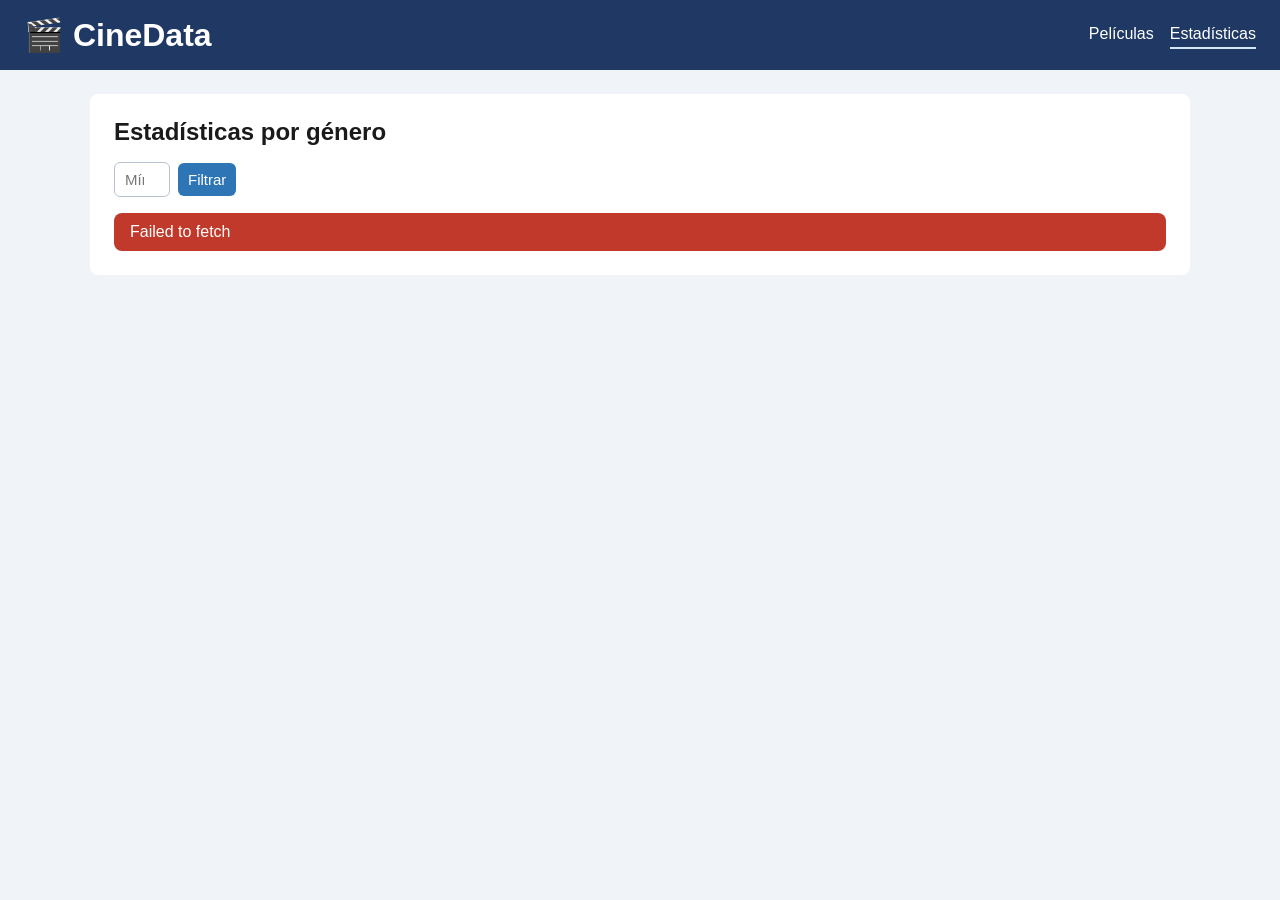
==== estadisticas.html @ ab56b4db "feat: página de estadísticas por género (#1) Nueva página estadisticas.html con tabla por género y f" ====
<!DOCTYPE html>
<html lang="es">
<head>
  <meta charset="UTF-8">
  <meta name="viewport" content="width=device-width, initial-scale=1.0">
  <title>CineData - Estadísticas</title>
  <link rel="stylesheet" href="css/estilos.css">
</head>
<body>
  <header class="cabecera">
    <h1>🎬 CineData</h1>

    <nav class="menu">
      <a href="index.html">Películas</a>
      <a href="estadisticas.html" aria-current="page">Estadísticas</a>
    </nav>
  </header>

  <main class="panel">
    <h2>Estadísticas por género</h2>

    <form id="form-estadisticas" class="filtros">
      <input type="number" name="minimo" placeholder="Mínimo de películas" min="1" max="5" step="1">
      <button type="submit">Filtrar</button>
    </form>

    <p id="estado" class="estado"></p>

    <table id="tabla" class="tabla" hidden>
      <thead>
        <tr><th>Género</th><th class="num">Películas</th><th class="num">Nota media</th></tr>
      </thead>
      <tbody id="cuerpo-tabla"></tbody>
    </table>
  </main>

  <script type="module" src="js/estadisticas.js"></script>
</body>
</html>
---- css/estilos.css ----
* { margin: 0; padding: 0; box-sizing: border-box; }

[hidden] { display: none !important; }

body {
  font-family: Arial, sans-serif;
  background: #f0f4f8;
  color: #1a1a1a;
}

.cabecera {
  display: flex;
  justify-content: space-between;
  align-items: center;
  flex-wrap: wrap;
  gap: 12px;
  padding: 16px 24px;
  background: #1F3864;
  color: white;
}

.menu { display: flex; gap: 16px; }
.menu a { color: white; text-decoration: none; padding: 4px 0; border-bottom: 2px solid transparent; }
.menu a:hover, .menu a[aria-current="page"] { border-bottom-color: #D5E8F4; }

.tabla { width: 100%; border-collapse: collapse; }
.tabla th, .tabla td { padding: 10px 12px; text-align: left; border-bottom: 1px solid #d5dde5; }
.tabla th { background: #f7f9fb; }
.tabla .num { text-align: right; }

.login, .sesion, .filtros, .form-resena {
  display: flex;
  flex-wrap: wrap;
  gap: 8px;
  align-items: center;
}

input, select, button {
  padding: 8px 10px;
  border-radius: 6px;
  border: 1px solid #b8c4d0;
  font-size: 15px;
}

button {
  background: #2E75B6;
  color: white;
  border: none;
  cursor: pointer;
}

button:disabled { background: #9fb0c0; cursor: default; }

.panel {
  max-width: 1100px;
  margin: 24px auto;
  padding: 24px;
  background: white;
  border-radius: 8px;
  display: flex;
  flex-direction: column;
  gap: 16px;
}

.estado {
  padding: 10px 16px;
  border-radius: 8px;
  background: #D5E8F4;
}

.estado.error { background: #C0392B; color: white; }

.rejilla {
  display: grid;
  grid-template-columns: repeat(auto-fill, minmax(180px, 1fr));
  gap: 16px;
}

.tarjeta {
  display: flex;
  flex-direction: column;
  gap: 6px;
  padding: 14px;
  border: 1px solid #d5dde5;
  border-radius: 8px;
}

.tarjeta h3 { font-size: 17px; }
.nota { font-weight: bold; color: #2E75B6; }

.paginacion {
  display: flex;
  justify-content: center;
  align-items: center;
  gap: 16px;
}

.resenas {
  display: flex;
  flex-direction: column;
  gap: 10px;
  padding: 16px;
  background: #f7f9fb;
  border-radius: 8px;
}

.resenas ul { list-style: none; display: flex; flex-direction: column; gap: 6px; }
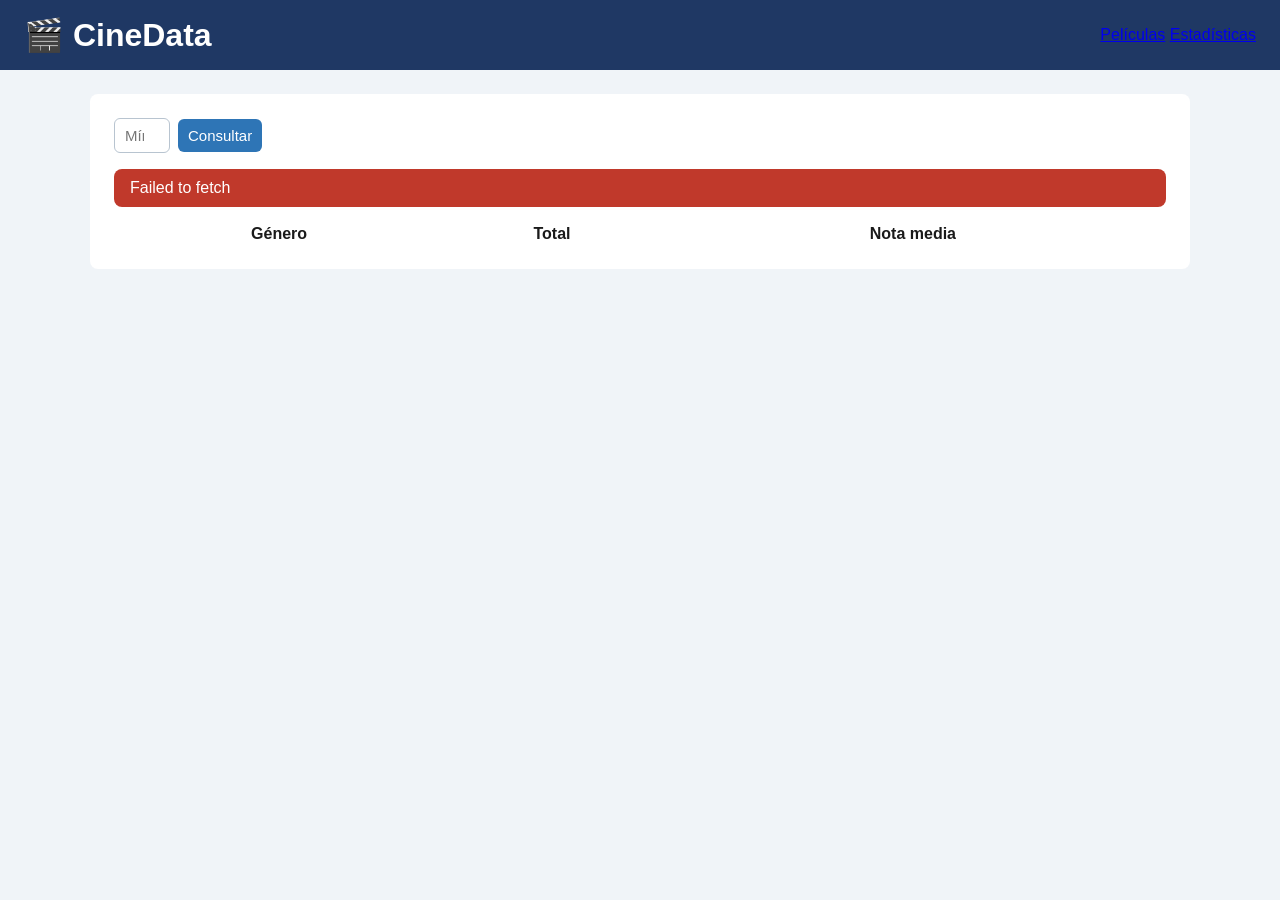
==== commit 5a46961e: "ISSUE1: añade pagina de estadisticas por genero - Funcion estadisticas(minimo) en js/api.js - estadi" ====
--- a/estadisticas.html
+++ b/estadisticas.html
@@ -9,28 +9,25 @@
 <body>
   <header class="cabecera">
     <h1>🎬 CineData</h1>
-
-    <nav class="menu">
+    <nav>
       <a href="index.html">Películas</a>
-      <a href="estadisticas.html" aria-current="page">Estadísticas</a>
+      <a href="estadisticas.html">Estadísticas</a>
     </nav>
   </header>
 
   <main class="panel">
-    <h2>Estadísticas por género</h2>
-
     <form id="form-estadisticas" class="filtros">
       <input type="number" name="minimo" placeholder="Mínimo de películas" min="1" max="5" step="1">
-      <button type="submit">Filtrar</button>
+      <button type="submit">Consultar</button>
     </form>
 
     <p id="estado" class="estado"></p>
 
-    <table id="tabla" class="tabla" hidden>
+    <table id="tabla-estadisticas">
       <thead>
-        <tr><th>Género</th><th class="num">Películas</th><th class="num">Nota media</th></tr>
+        <tr><th>Género</th><th>Total</th><th>Nota media</th></tr>
       </thead>
-      <tbody id="cuerpo-tabla"></tbody>
+      <tbody id="cuerpo-estadisticas"></tbody>
     </table>
   </main>
 
